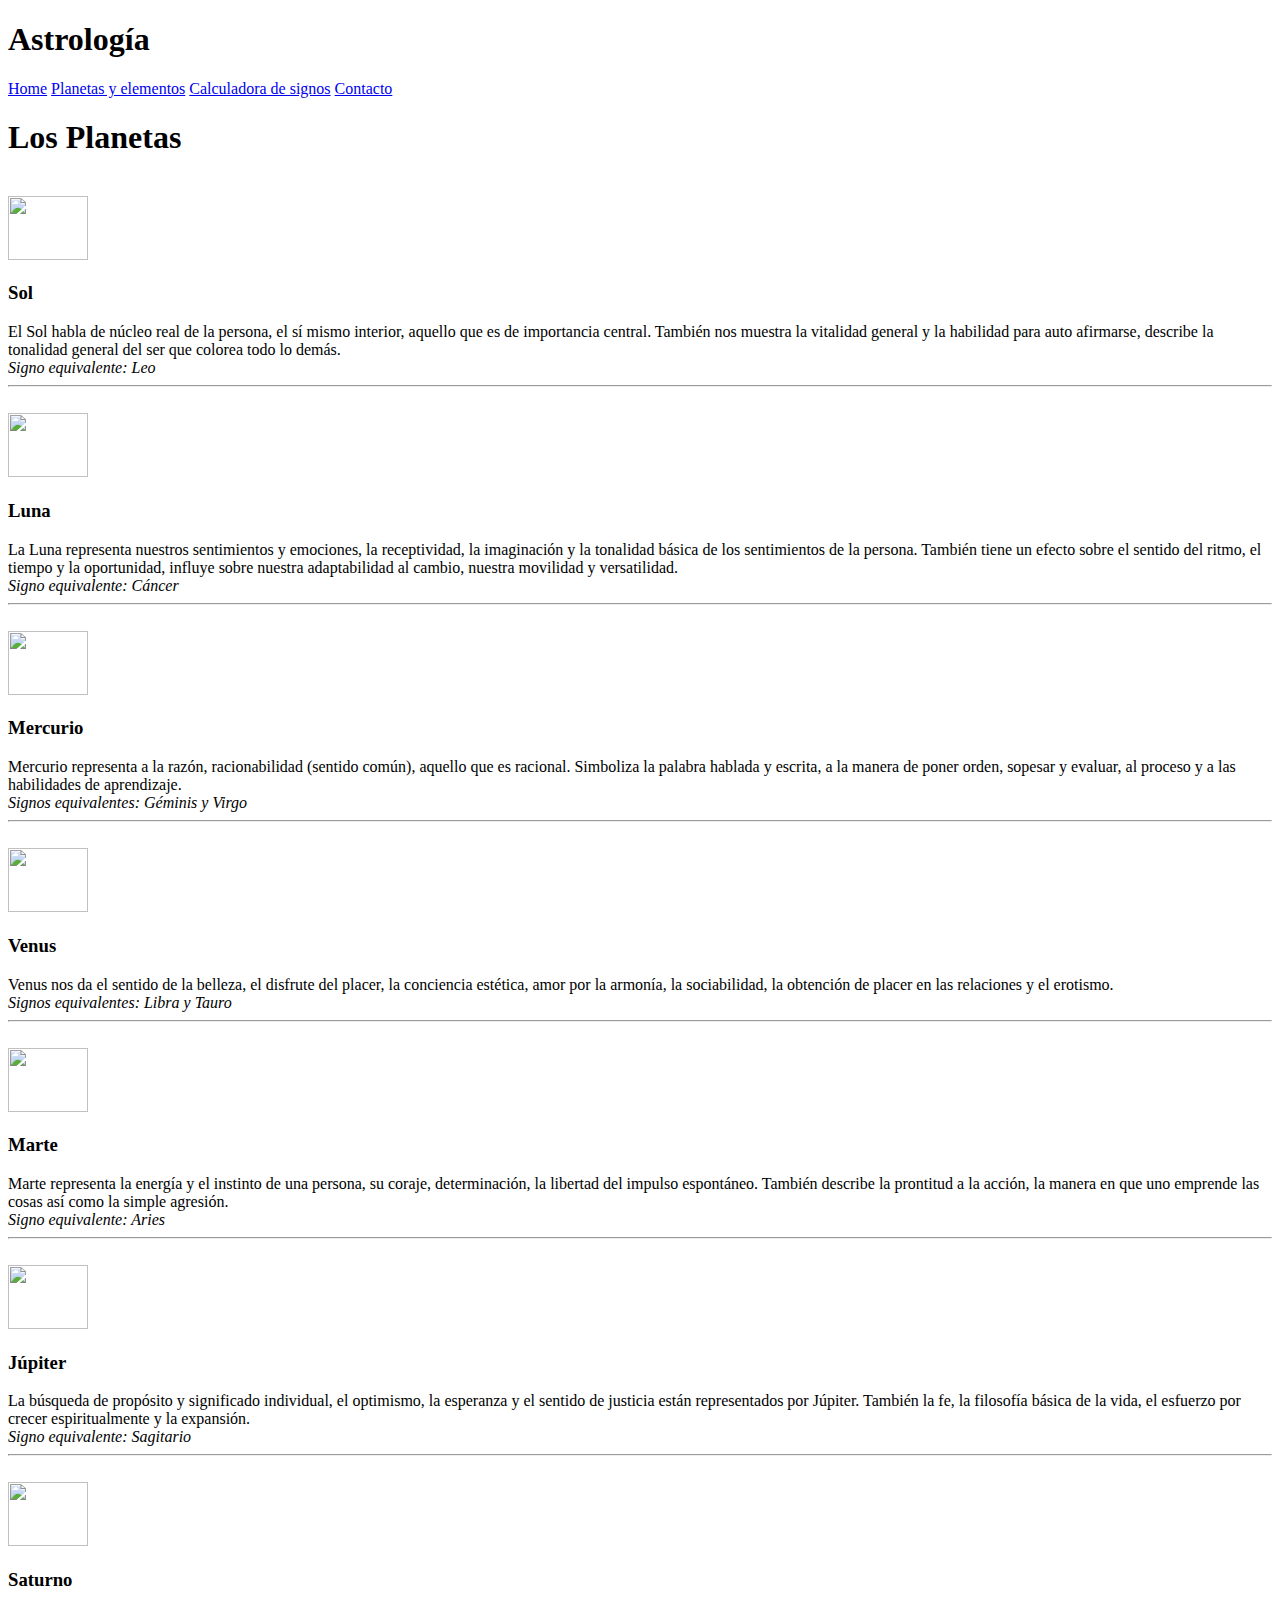
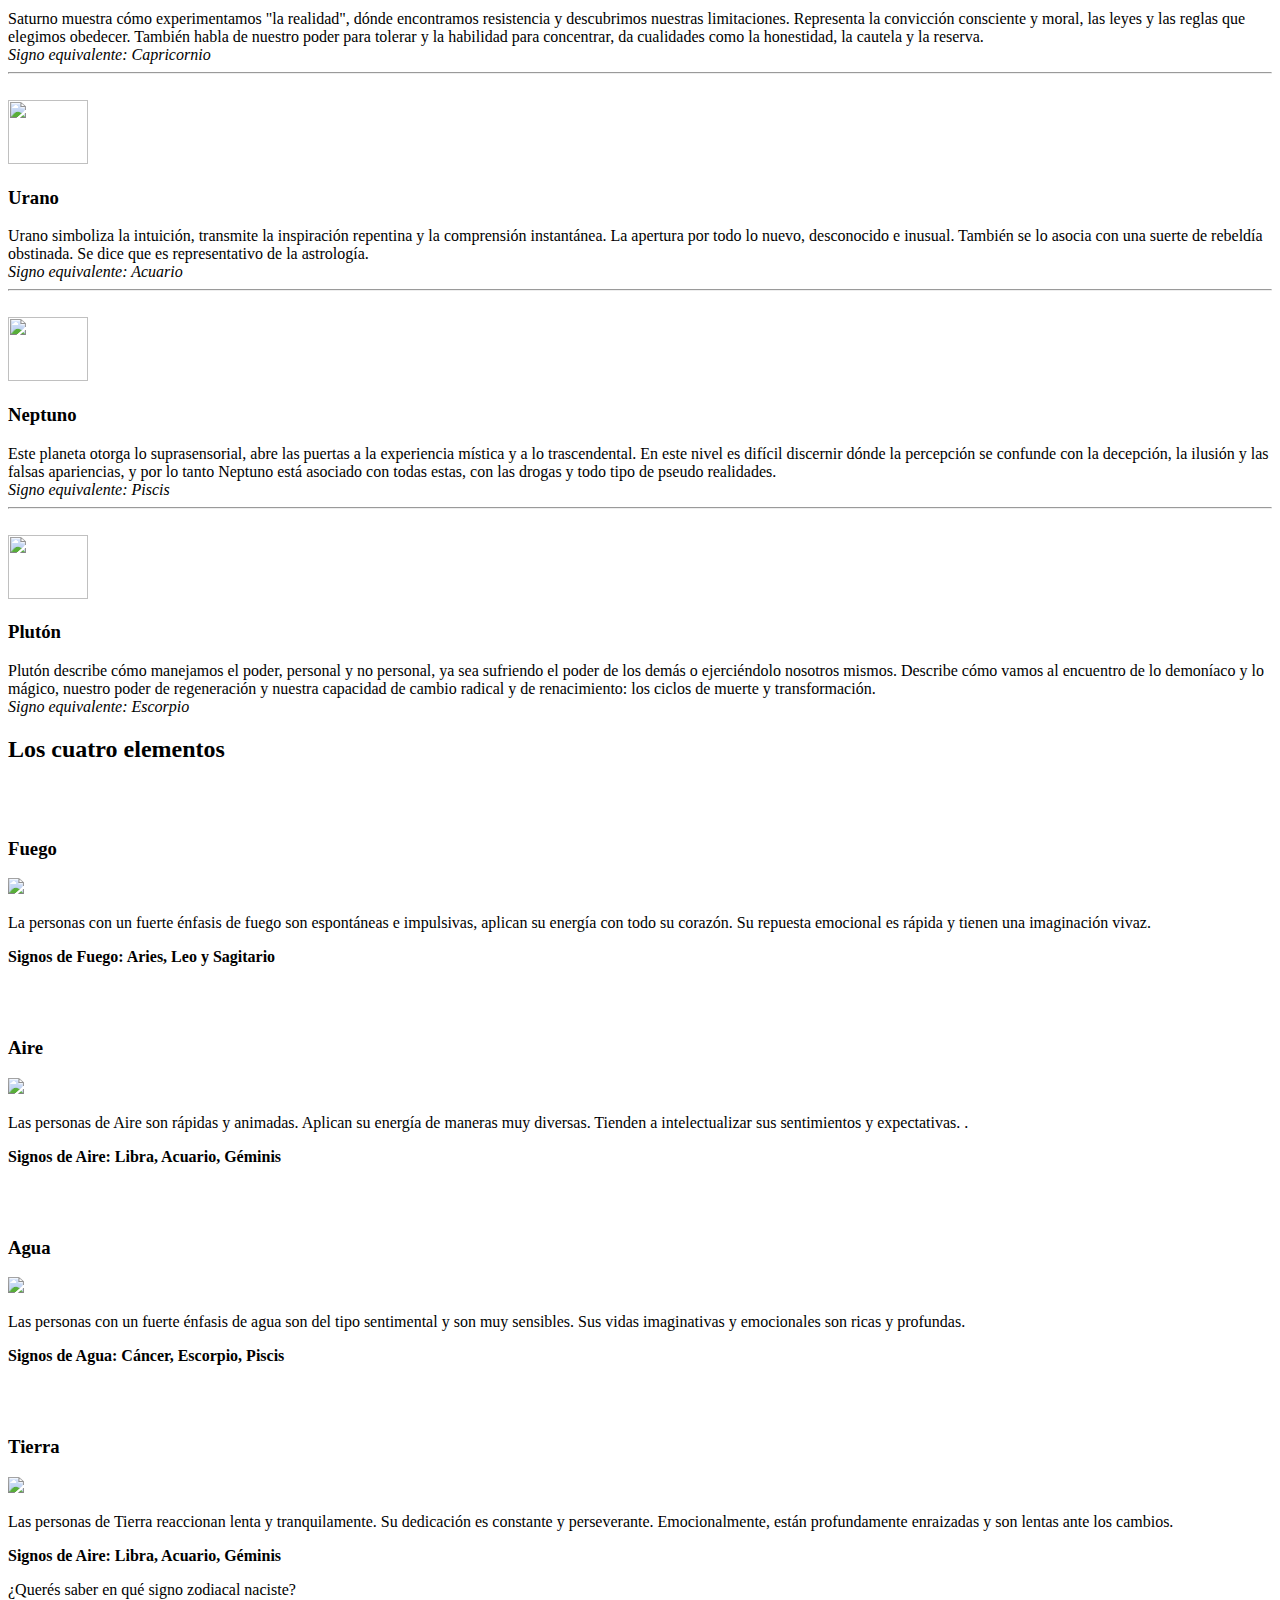
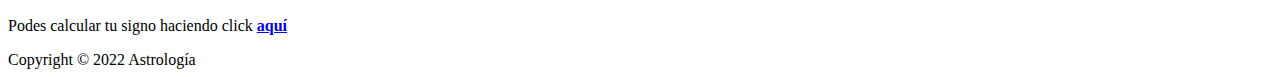
==== info.html @ bf9410b7 "Add files via upload" ====
<!DOCTYPE html>
<html lang="en">
<head>
    <meta charset="UTF-8">
    <meta http-equiv="X-UA-Compatible" content="IE=edge">
    <meta name="viewport" content="width=device-width, initial-scale=1.0">
    <link rel="stylesheet" href="css/estilos.css">
    <title>Astrología </title>
</head>
<body>
	<div class="contenedor">
        
        <header class="header">
            <h1>Astrología</h1>
            <nav class= "nav">
                <div class="topnav">
                    <a href="index.html">Home</a>
                    <a class="active" href="info.html">Planetas y elementos</a>
                    <a href="tusigno.html">Calculadora de signos</a>
                    <a href="contact.html">Contacto</a>
                  </div>
            </nav>
        
        </header>

        <main class="contenido">
            <h1>Los Planetas</h1>
            <br>
            <div class="planets">
                <div class="planet-img">
                    <img src="https://upload.wikimedia.org/wikipedia/commons/thumb/e/e5/Sun_symbol_%28planetary_color%29.svg/1920px-Sun_symbol_%28planetary_color%29.svg.png" width="80" height="64">
                </div>
                <div class = "planet-txt">   
                    <h3>Sol </h3>
                    El Sol habla de núcleo real de la persona, el sí mismo interior,
                    aquello que es de importancia central. También nos muestra la vitalidad
                    general y la habilidad para auto afirmarse, describe la tonalidad general del
                    ser que colorea todo lo demás.<br>
                    <i>Signo equivalente: Leo </i>
                </div>
            <hr> <br>
                <div class="planet-img">
                    <img src="https://upload.wikimedia.org/wikipedia/commons/thumb/3/3f/Moon_symbol_%28planetary_color%29.svg/1920px-Moon_symbol_%28planetary_color%29.svg.png" width="80" height="64">
                </div>
                <div class="planet-txt">   
                    <h3>Luna </h3>
                    La Luna representa nuestros sentimientos y emociones, la receptividad, la
                    imaginación y la tonalidad básica de los sentimientos de la
                    persona. También tiene un efecto sobre el sentido del ritmo, el tiempo
                    y la oportunidad, influye sobre nuestra adaptabilidad al cambio, nuestra
                    movilidad y versatilidad. <br>
                    <i>Signo equivalente: Cáncer </i>
                </div>
            <hr> <br>
               <div class="planet-img">
                    <img src="https://upload.wikimedia.org/wikipedia/commons/thumb/a/a5/Mercury_symbol_%28planetary_color%29.svg/1920px-Mercury_symbol_%28planetary_color%29.svg.png" width="80" height="64">
                </div>
                <div class="planet-txt">   
                    <h3>Mercurio </h3>
                    Mercurio representa a la razón, racionabilidad (sentido común),
                    aquello que es racional. Simboliza la palabra hablada y escrita, a la manera
                    de poner orden, sopesar y evaluar, al proceso y a las habilidades de aprendizaje.<br>
                    <i>Signos equivalentes: Géminis y Virgo </i>
                </div>
            <hr> <br>
                <div class="planet-img">
                    <img src="https://upload.wikimedia.org/wikipedia/commons/thumb/c/c2/Venus_symbol_%28planetary_color%29.svg/1920px-Venus_symbol_%28planetary_color%29.svg.png" width="80" height="64">
                </div>
                <div class="planet-txt">   
                    <h3>Venus </h3>
                    Venus nos da el sentido de la belleza, el disfrute del placer, la conciencia
                    estética, amor por la armonía, la sociabilidad, la obtención
                    de placer en las relaciones y el erotismo. <br>
                    <i>Signos equivalentes: Libra y Tauro </i>
                </div>
            <hr> <br>
               <div class="planet-img">
                    <img src="https://upload.wikimedia.org/wikipedia/commons/thumb/e/ea/Mars_symbol_%28planetary_color%29.svg/1920px-Mars_symbol_%28planetary_color%29.svg.png" width="80" height="64">
                </div>
                <div class="planet-txt">   
                    <h3>Marte </h3>
                    Marte representa la energía y el instinto de una persona, su coraje,
                    determinación, la libertad del impulso espontáneo. También
                    describe la prontitud a la acción, la manera en que uno emprende
                    las cosas así como la simple agresión.<br>
                    <i>Signo equivalente: Aries </i>
                </div>
            <hr> <br>
               <div class="planet-img">
                    <img src="https://upload.wikimedia.org/wikipedia/commons/thumb/9/9f/Jupiter_symbol_%28planetary_color%29.svg/1920px-Jupiter_symbol_%28planetary_color%29.svg.png" width="80" height="64">
                </div>
                <div class="planet-txt">   
                    <h3>Júpiter </h3>
                    La búsqueda de propósito y significado individual, el optimismo,
                    la esperanza y el sentido de justicia están representados por Júpiter.
                    También la fe, la filosofía básica de la vida, el esfuerzo
                    por crecer espiritualmente y la expansión.<br>
                   <i>Signo equivalente: Sagitario </i>
                </div>
            <hr> <br>
               <div class="planet-img">
                    <img src="https://upload.wikimedia.org/wikipedia/commons/thumb/a/a9/Saturn_symbol_%28planetary_color%29.svg/1920px-Saturn_symbol_%28planetary_color%29.svg.png" width="80" height="64">
                </div>
                <div class="planet-txt">   
                    <h3>Saturno </h3>
                    Saturno muestra cómo experimentamos "la realidad", dónde encontramos
                    resistencia y descubrimos nuestras limitaciones. Representa la convicción
                    consciente y moral, las leyes y las reglas que elegimos obedecer. También
                    habla de nuestro poder para tolerar y la habilidad para concentrar, da cualidades
                    como la honestidad, la cautela y la reserva. <br>
                    <i>Signo equivalente: Capricornio </i>
                </div>
            <hr> <br>
               <div class="planet-img">
                    <img src="https://upload.wikimedia.org/wikipedia/commons/thumb/2/24/Uranus_symbol_%28planetary_color%29.svg/1920px-Uranus_symbol_%28planetary_color%29.svg.png" width="80" height="64">
                </div>
                <div class="planet-txt">   
                    <h3>Urano </h3>
                    Urano simboliza la intuición, transmite la inspiración repentina
                    y la comprensión instantánea. La apertura por todo lo nuevo,
                    desconocido e inusual. También se lo asocia con una suerte de rebeldía
                    obstinada. Se dice que es representativo de la astrología.<br>
                    <i>Signo equivalente: Acuario </i>
                </div>
            <hr> <br>
               <div class="planet-img">
                    <img src="https://upload.wikimedia.org/wikipedia/commons/thumb/7/7b/Neptune_symbol_%28planetary_color%29.svg/1920px-Neptune_symbol_%28planetary_color%29.svg.png" width="80" height="64">
                </div>
                <div class="planet-txt">   
                    <h3>Neptuno </h3>
                    Este planeta otorga lo suprasensorial, abre las puertas a la experiencia
                    mística y a lo trascendental. En este nivel es difícil discernir
                    dónde la percepción se confunde con la decepción, la
                    ilusión y las falsas apariencias, y por lo tanto Neptuno está asociado
                    con todas estas, con las drogas y todo tipo de pseudo realidades. <br>
                    <i>Signo equivalente: Piscis </i>
                </div>
            <hr> <br>
               <div class="planet-img">
                    <img src="https://upload.wikimedia.org/wikipedia/commons/thumb/5/51/Pluto_symbol_%28planetary_color%29.svg/1920px-Pluto_symbol_%28planetary_color%29.svg.png" width="80" height="64">
                </div>
                 <div class="planet-txt">   
                    <h3>Plutón </h3>
                    Plutón describe cómo manejamos el poder, personal y no personal,
                    ya sea sufriendo el poder de los demás o ejerciéndolo nosotros
                    mismos. Describe cómo vamos al encuentro de lo demoníaco y
                    lo mágico, nuestro poder de regeneración y nuestra capacidad
                    de cambio radical y de renacimiento: los ciclos de muerte y transformación. <br>
                    <i>Signo equivalente: Escorpio </i>
                </div>
             </div>
        </main>

        <aside class="sidebar">
        <h2> Los cuatro elementos </h2>
        <br><br>
            <div class="card-cuerpo">
                <h3>Fuego</h3> 
                <img src="https://e7.pngegg.com/pngimages/902/634/png-clipart-alchemical-symbol-fire-classical-element-alchemy-triangle-angle-rectangle-thumbnail.png" class="card-img-f">
                <p>La personas con un fuerte énfasis de fuego son espontáneas e impulsivas, 
                aplican su energía con todo su corazón. Su repuesta emocional es 
                rápida y tienen una imaginación vivaz. </p>
                <p><strong>Signos de Fuego: Aries, Leo y Sagitario </strong>
                </p></div>
                <br><br>
            <div class="card-cuerpo">
                <h3>Aire</h3> 
                <img src="https://encrypted-tbn0.gstatic.com/images?q=tbn:ANd9GcRdNBKFe3yIjYYPF1adOlxtmCNRL4m_7b7x7nyy0tnlL5aLYZdojF6o-j03pFoMGboO5FU&usqp=CAU" class="card-img-ai">
                <p>Las personas de Aire son rápidas y animadas. Aplican su energía 
                de maneras muy diversas. Tienden a intelectualizar sus sentimientos 
                y expectativas. . </p>
                <strong>Signos de Aire: Libra, Acuario, Géminis </strong>
                </p></div>
                <br><br>        
            <div class="card-cuerpo">
                <h3>Agua</h3> 
                <img src="https://encrypted-tbn0.gstatic.com/images?q=tbn:ANd9GcQrwubBk-cgyg4xIY3yt5pIjwiBBu_3gaCKFqfFljM9QG8XHCP_xaPPD4FOoHzdfk-C7tQ&usqp=CAU" class="card-img-ag">
                <p>Las personas con un fuerte énfasis de agua son del tipo sentimental 
                    y son muy sensibles. Sus vidas imaginativas y emocionales son ricas 
                    y profundas. </p>
                <strong>Signos de Agua: Cáncer, Escorpio, Piscis </strong>
                </p></div>
                <br><br> 
            <div class="card-cuerpo">
                <h3>Tierra</h3> 
                <img src="https://e7.pngegg.com/pngimages/781/802/png-clipart-earth-symbol-alchemical-symbol-classical-element-air-earth-angle-text-thumbnail.png" class="card-img-t">
                <p>Las personas de Tierra reaccionan lenta y tranquilamente. Su dedicación 
                    es constante y perseverante. Emocionalmente, están profundamente 
                    enraizadas y son lentas ante los cambios.
                   </p>
                <strong>Signos de Aire: Libra, Acuario, Géminis </strong>
                </p></div>               
        </aside>

        <div class="widget">
            <p>
                ¿Querés saber en qué signo zodiacal naciste?
                <br> <br>
                Podes calcular tu signo haciendo click <a href="tusigno.html" class="calculadora"> <b>aquí</b> </a>
            </p>
        </div>

        <footer class="footer">
            <h8>Copyright © 2022 Astrología </h8>
        </footer>
    </div>
    <script src="js/script.js"></script>
</body>
</html>
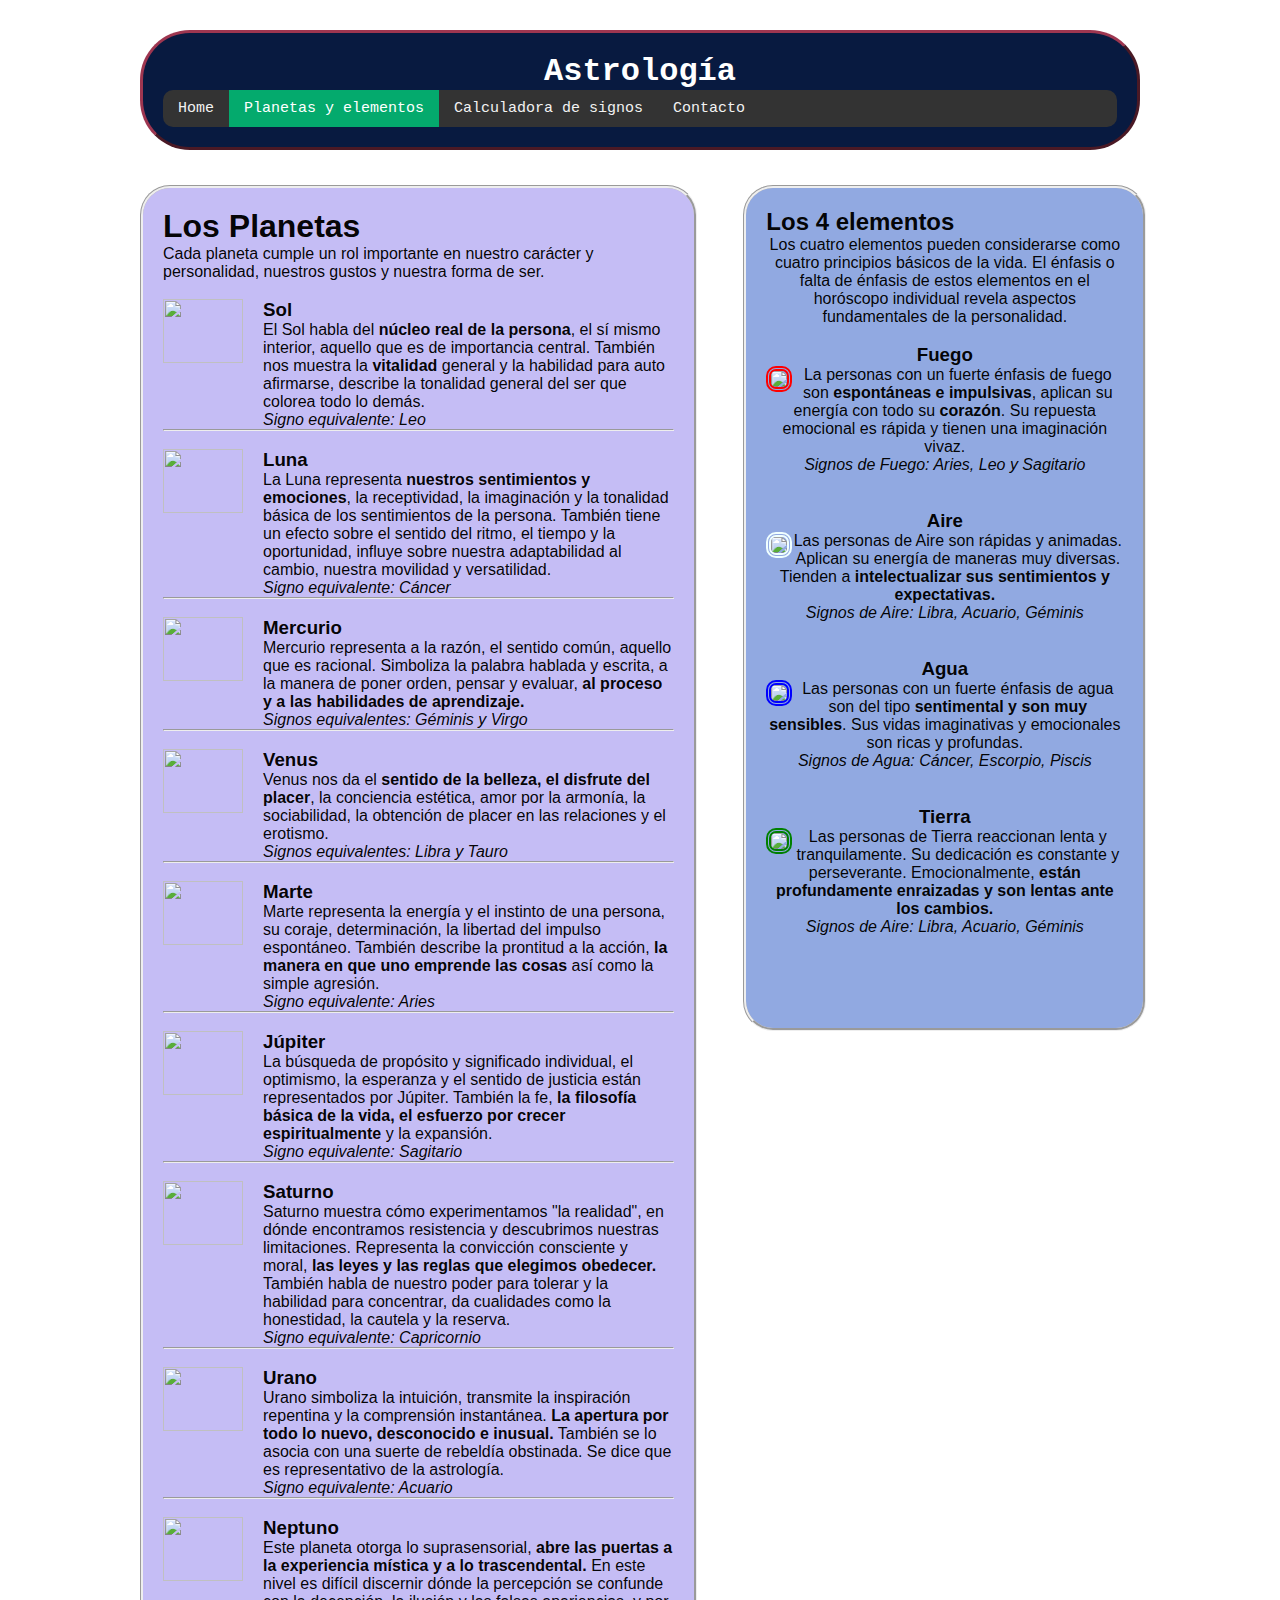
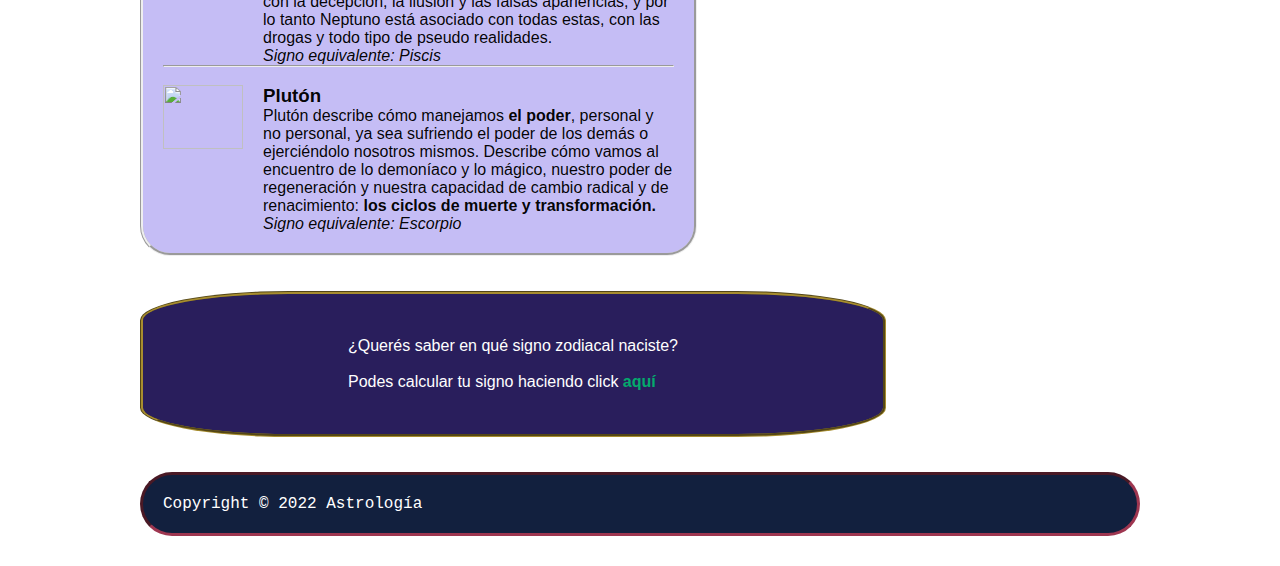
==== commit 3908c270: "Add files via upload" ====
--- a/info.html
+++ b/info.html
@@ -25,6 +25,10 @@
 
         <main class="contenido">
             <h1>Los Planetas</h1>
+            <p>
+                Cada planeta cumple un rol importante en nuestro carácter y personalidad,
+                nuestros gustos y nuestra forma de ser.
+            </p>
             <br>
             <div class="planets">
                 <div class="planet-img">
@@ -32,8 +36,8 @@
                 </div>
                 <div class = "planet-txt">   
                     <h3>Sol </h3>
-                    El Sol habla de núcleo real de la persona, el sí mismo interior,
-                    aquello que es de importancia central. También nos muestra la vitalidad
+                    El Sol habla del <b>núcleo real de la persona</b>, el sí mismo interior,
+                    aquello que es de importancia central. También nos muestra la <b>vitalidad</b>
                     general y la habilidad para auto afirmarse, describe la tonalidad general del
                     ser que colorea todo lo demás.<br>
                     <i>Signo equivalente: Leo </i>
@@ -44,7 +48,7 @@
                 </div>
                 <div class="planet-txt">   
                     <h3>Luna </h3>
-                    La Luna representa nuestros sentimientos y emociones, la receptividad, la
+                    La Luna representa <b>nuestros sentimientos y emociones</b>, la receptividad, la
                     imaginación y la tonalidad básica de los sentimientos de la
                     persona. También tiene un efecto sobre el sentido del ritmo, el tiempo
                     y la oportunidad, influye sobre nuestra adaptabilidad al cambio, nuestra
@@ -57,9 +61,9 @@
                 </div>
                 <div class="planet-txt">   
                     <h3>Mercurio </h3>
-                    Mercurio representa a la razón, racionabilidad (sentido común),
-                    aquello que es racional. Simboliza la palabra hablada y escrita, a la manera
-                    de poner orden, sopesar y evaluar, al proceso y a las habilidades de aprendizaje.<br>
+                    Mercurio representa a la razón, el sentido común, aquello que es racional. 
+                    Simboliza la palabra hablada y escrita, a la manera de poner orden,
+                    pensar y evaluar, <b>al proceso y a las habilidades de aprendizaje.</b><br>
                     <i>Signos equivalentes: Géminis y Virgo </i>
                 </div>
             <hr> <br>
@@ -68,7 +72,7 @@
                 </div>
                 <div class="planet-txt">   
                     <h3>Venus </h3>
-                    Venus nos da el sentido de la belleza, el disfrute del placer, la conciencia
+                    Venus nos da el <b>sentido de la belleza, el disfrute del placer</b>, la conciencia
                     estética, amor por la armonía, la sociabilidad, la obtención
                     de placer en las relaciones y el erotismo. <br>
                     <i>Signos equivalentes: Libra y Tauro </i>
@@ -81,8 +85,8 @@
                     <h3>Marte </h3>
                     Marte representa la energía y el instinto de una persona, su coraje,
                     determinación, la libertad del impulso espontáneo. También
-                    describe la prontitud a la acción, la manera en que uno emprende
-                    las cosas así como la simple agresión.<br>
+                    describe la prontitud a la acción, <b>la manera en que uno emprende las cosas</b> 
+                    así como la simple agresión.<br>
                     <i>Signo equivalente: Aries </i>
                 </div>
             <hr> <br>
@@ -93,8 +97,7 @@
                     <h3>Júpiter </h3>
                     La búsqueda de propósito y significado individual, el optimismo,
                     la esperanza y el sentido de justicia están representados por Júpiter.
-                    También la fe, la filosofía básica de la vida, el esfuerzo
-                    por crecer espiritualmente y la expansión.<br>
+                    También la fe, <b>la filosofía básica de la vida, el esfuerzo por crecer espiritualmente </b>y la expansión.<br>
                    <i>Signo equivalente: Sagitario </i>
                 </div>
             <hr> <br>
@@ -103,9 +106,9 @@
                 </div>
                 <div class="planet-txt">   
                     <h3>Saturno </h3>
-                    Saturno muestra cómo experimentamos "la realidad", dónde encontramos
+                    Saturno muestra cómo experimentamos "la realidad", en dónde encontramos
                     resistencia y descubrimos nuestras limitaciones. Representa la convicción
-                    consciente y moral, las leyes y las reglas que elegimos obedecer. También
+                    consciente y moral, <b> las leyes y las reglas que elegimos obedecer.</b> También
                     habla de nuestro poder para tolerar y la habilidad para concentrar, da cualidades
                     como la honestidad, la cautela y la reserva. <br>
                     <i>Signo equivalente: Capricornio </i>
@@ -117,8 +120,8 @@
                 <div class="planet-txt">   
                     <h3>Urano </h3>
                     Urano simboliza la intuición, transmite la inspiración repentina
-                    y la comprensión instantánea. La apertura por todo lo nuevo,
-                    desconocido e inusual. También se lo asocia con una suerte de rebeldía
+                    y la comprensión instantánea. <b>La apertura por todo lo nuevo, desconocido e inusual.</b> 
+                    También se lo asocia con una suerte de rebeldía
                     obstinada. Se dice que es representativo de la astrología.<br>
                     <i>Signo equivalente: Acuario </i>
                 </div>
@@ -128,8 +131,8 @@
                 </div>
                 <div class="planet-txt">   
                     <h3>Neptuno </h3>
-                    Este planeta otorga lo suprasensorial, abre las puertas a la experiencia
-                    mística y a lo trascendental. En este nivel es difícil discernir
+                    Este planeta otorga lo suprasensorial, <b>abre las puertas a la experiencia mística y a lo trascendental.</b>
+                    En este nivel es difícil discernir
                     dónde la percepción se confunde con la decepción, la
                     ilusión y las falsas apariencias, y por lo tanto Neptuno está asociado
                     con todas estas, con las drogas y todo tipo de pseudo realidades. <br>
@@ -141,54 +144,59 @@
                 </div>
                  <div class="planet-txt">   
                     <h3>Plutón </h3>
-                    Plutón describe cómo manejamos el poder, personal y no personal,
+                    Plutón describe cómo manejamos <b>el poder</b>, personal y no personal,
                     ya sea sufriendo el poder de los demás o ejerciéndolo nosotros
                     mismos. Describe cómo vamos al encuentro de lo demoníaco y
                     lo mágico, nuestro poder de regeneración y nuestra capacidad
-                    de cambio radical y de renacimiento: los ciclos de muerte y transformación. <br>
+                    de cambio radical y de renacimiento: <b>los ciclos de muerte y transformación.</b> <br>
                     <i>Signo equivalente: Escorpio </i>
                 </div>
              </div>
         </main>
 
         <aside class="sidebar">
-        <h2> Los cuatro elementos </h2>
-        <br><br>
+        <h2> Los 4 elementos </h2> 
+        <p>
+            Los cuatro elementos pueden considerarse como cuatro principios básicos de la vida.
+            El énfasis o falta de énfasis de estos elementos en el horóscopo individual revela 
+            aspectos fundamentales de la personalidad.
+        </p>
+        <br>
             <div class="card-cuerpo">
                 <h3>Fuego</h3> 
                 <img src="https://e7.pngegg.com/pngimages/902/634/png-clipart-alchemical-symbol-fire-classical-element-alchemy-triangle-angle-rectangle-thumbnail.png" class="card-img-f">
-                <p>La personas con un fuerte énfasis de fuego son espontáneas e impulsivas, 
-                aplican su energía con todo su corazón. Su repuesta emocional es 
+                <p>La personas con un fuerte énfasis de fuego son <b>espontáneas e impulsivas</b>, 
+                aplican su energía con todo su <b>corazón</b>. Su repuesta emocional es 
                 rápida y tienen una imaginación vivaz. </p>
-                <p><strong>Signos de Fuego: Aries, Leo y Sagitario </strong>
+                <p><i>Signos de Fuego: Aries, Leo y Sagitario </i>
                 </p></div>
                 <br><br>
             <div class="card-cuerpo">
                 <h3>Aire</h3> 
                 <img src="https://encrypted-tbn0.gstatic.com/images?q=tbn:ANd9GcRdNBKFe3yIjYYPF1adOlxtmCNRL4m_7b7x7nyy0tnlL5aLYZdojF6o-j03pFoMGboO5FU&usqp=CAU" class="card-img-ai">
                 <p>Las personas de Aire son rápidas y animadas. Aplican su energía 
-                de maneras muy diversas. Tienden a intelectualizar sus sentimientos 
-                y expectativas. . </p>
-                <strong>Signos de Aire: Libra, Acuario, Géminis </strong>
+                de maneras muy diversas. Tienden a <b>intelectualizar sus sentimientos 
+                y expectativas.</b> </p>
+                <i>Signos de Aire: Libra, Acuario, Géminis </i>
                 </p></div>
                 <br><br>        
             <div class="card-cuerpo">
                 <h3>Agua</h3> 
                 <img src="https://encrypted-tbn0.gstatic.com/images?q=tbn:ANd9GcQrwubBk-cgyg4xIY3yt5pIjwiBBu_3gaCKFqfFljM9QG8XHCP_xaPPD4FOoHzdfk-C7tQ&usqp=CAU" class="card-img-ag">
-                <p>Las personas con un fuerte énfasis de agua son del tipo sentimental 
-                    y son muy sensibles. Sus vidas imaginativas y emocionales son ricas 
+                <p>Las personas con un fuerte énfasis de agua son del tipo <b>sentimental 
+                    y son muy sensibles</b>. Sus vidas imaginativas y emocionales son ricas 
                     y profundas. </p>
-                <strong>Signos de Agua: Cáncer, Escorpio, Piscis </strong>
+                <i>Signos de Agua: Cáncer, Escorpio, Piscis </i>
                 </p></div>
                 <br><br> 
             <div class="card-cuerpo">
                 <h3>Tierra</h3> 
                 <img src="https://e7.pngegg.com/pngimages/781/802/png-clipart-earth-symbol-alchemical-symbol-classical-element-air-earth-angle-text-thumbnail.png" class="card-img-t">
                 <p>Las personas de Tierra reaccionan lenta y tranquilamente. Su dedicación 
-                    es constante y perseverante. Emocionalmente, están profundamente 
-                    enraizadas y son lentas ante los cambios.
+                    es constante y perseverante. Emocionalmente, <b>están profundamente
+                    enraizadas y son lentas ante los cambios.</b>
                    </p>
-                <strong>Signos de Aire: Libra, Acuario, Géminis </strong>
+                <i>Signos de Aire: Libra, Acuario, Géminis </i>
                 </p></div>               
         </aside>
 
--- a/css/estilos.css
+++ b/css/estilos.css
@@ -0,0 +1,409 @@
+
+/* estilos en TODOS */
+
+* {
+	margin: 0px;
+	padding: 0;
+}
+
+body {
+	background-image: url(http://www.fotonat.org/data/media/13/Sin-ttulo-5.jpg); 
+	color: rgba(0, 0, 0, 0.995);
+	font-family: 'Courier New', Courier, monospace;
+}
+
+.contenedor {
+	width: 100%;
+	max-width: 1000px;
+	margin: 30px auto;
+	display: grid;
+	gap: 35px;
+	grid-template-areas: "header header header"
+						 "contenido contenido sidebar"
+						 "widget widget sidebar"
+						 "footer footer footer";
+}
+
+.contenedor .header,
+.contenedor .contenido,
+.contenedor .presentacion,
+.contenedor .sidebar,
+.contenedor .widget,
+.contenedor .footer {
+	padding: 20px;
+	border-radius: 30px;
+	border-style:groove;
+}
+
+
+/* Header en TODOS */
+
+.contenedor .header {
+	background: #081a40;
+	color: #fff;
+	grid-area: header;
+	text-align: center;
+	border-radius: 50px;
+	border-color: rgb(158, 54, 80);
+	border-style:outset ;
+}
+.topnav {
+		background-color: #333;
+		overflow: hidden;
+		grid-area: nav;
+		border-radius: 10px;
+		border-style: hidden;
+	}
+	
+.topnav a {
+		float: left;
+		color: #f2f2f2;
+		text-align: center;
+		padding: 10px 15px;
+		text-decoration: none;
+		font-size: 15px;
+}
+
+.topnav a:hover {
+		background-color: #ddd;
+		color: black;
+}
+
+.topnav a.active {
+		background-color: #04AA6D;
+		color: white;
+}
+
+
+
+/* Contenido en páginas INFO y SIGNO */
+
+.contenedor .contenido {
+	grid-area: contenido;
+	font-family:'Gill Sans', 'Gill Sans MT', Calibri, 'Trebuchet MS', sans-serif;
+	background-color: #f4f0ff;
+}	
+
+
+/* Contenido en la página principal HOME */
+
+.presentacion {
+	width: 100%;
+	border-radius: 30px;
+	padding: 15px;
+	margin: 0;
+}
+.frontimg {
+	font-family: 'Raleway', Arial, sans-serif;
+	color: #fff;
+	position: relative;
+	overflow: hidden;
+	margin: 20px;
+	min-width: 200px;
+	max-width: 500px;
+	max-height: 225px;
+	background: #000000;
+	text-align: center;
+}
+.frontimg * {
+	-webkit-box-sizing: border-box;
+	box-sizing: border-box;
+}
+.frontimg img {
+	opacity: 1;
+	width: 100%;
+	-webkit-transition: opacity 0.35s;
+	transition: opacity 0.35s;
+}
+.frontimg figcaption {
+	position: absolute;
+	top: 0;
+	left: 0;
+	width: 100%;
+	height: 100%;
+	text-align: left;
+}
+	  
+.frontimg figcaption > div {
+	float: left;
+	height: 100%;
+	overflow: hidden;
+	width: 50%;
+	position: relative;
+}
+	  
+.frontimg figcaption::before {
+	position: absolute;
+	top: 50%;
+	bottom: 50%;
+	left: 50%;
+	width: 2px;
+	content: '';
+	opacity: 0;
+	background-color: rgba(255, 255, 255, 0);
+	-webkit-transition: all 0.4s;
+	transition: all 0.4s;
+	-webkit-transition-delay: 0.6s;
+	transition-delay: 0.6s;
+}
+.frontimg h2, .frontimg p {
+	margin: 0;
+	padding: 20px;
+	opacity: 0;
+	position: absolute;
+	top: 0;
+	width: 100%;
+	left: 0;
+	-webkit-transition: opacity 0.45s, -webkit-transform 0.45s;
+	transition: opacity 0.45s,-webkit-transform 0.45s,-moz-transform 0.45s,-o-transform 0.45s,transform 0.45s;
+}
+.frontimg h2 {
+	text-align: right;
+	display: inline-block;
+	word-spacing: -0.1em;
+	font-weight: 300;
+	text-transform: uppercase;
+	bottom: 0;
+	background: rgba(0, 0, 0, 0.5);
+	-webkit-transform: translate3d(50%, 0%, 0);
+	transform: translate3d(50%, 0%, 0);
+	-webkit-transition-delay: 0s;
+	transition-delay: 0s;
+}
+.frontimg h2 span {
+font-weight: 800;
+}
+.frontimg p {
+	display: block;
+	bottom: 0;
+	text-align: left;
+	font-weight: 300;
+	top: 0%;
+	color: #000;
+	background: #ffffff;
+	-webkit-transform: translate3d(-50%, 0%, 0);
+	transform: translate3d(-50%, 0%, 0);
+	-webkit-transition-delay: 0s;
+	transition-delay: 0s;
+}
+.frontimg a {
+	left: 0;
+	right: 0;	
+	top: 0;
+	bottom: 0;
+	position: absolute;
+	color: #ffffff;
+}
+.frontimg:hover img {
+	opacity: 0.7;
+}
+.frontimg:hover figcaption h2,
+.frontimg:hover figcaption p {
+	-webkit-transform: translate3d(0%, 0%, 0);
+	transform: translate3d(0%, 0%, 0);
+	-webkit-transition-delay: 0.3s;
+	transition-delay: 0.3s;
+	opacity: 1;
+}
+.frontimg:hover figcaption::before {
+	background: #ffffff;
+	top: 0px;
+	bottom: 0px;
+	opacity: 1;
+	-webkit-transition-delay: 0s;
+	transition-delay: 0s;
+}
+
+
+/* Contenido en página INFO */
+
+.planet-img {
+	float:left;
+}
+.planet-txt {
+	margin-left: 100px;
+} 
+
+
+/* Contenido en página CONTACTO */
+
+.ultimo  {
+	border: 1px solid rgb(135, 132, 132); 
+	margin-bottom: 0px;
+	min-width: 400px;
+	max-width: 600px;
+	width: 98%;
+	background-color: #535d59;
+	color: white;
+	padding: 12px 20px;
+	cursor:pointer ;
+	grid-area: contenido;
+}  
+.contact #comentarios {
+	resize:none
+}
+
+input:invalid {
+	border: 1px dashed red;
+  }
+  
+input:valid {
+	border: 2px solid black;
+  }
+
+
+/* Sidebar en TODOS */
+
+.contenedor .sidebar {
+	font-family:'Gill Sans', 'Gill Sans MT', Calibri, 'Trebuchet MS', sans-serif;
+	flex-flow: column wrap;
+	background: #91a9e1;
+	text-align: center;
+	display: flex;
+	align-items:flex-start;
+	min-height: 400px;
+	max-height: 800px ;
+	min-width: 200px;
+	grid-area: sidebar;	
+}
+
+/* Sidebar en página INFO */
+
+.card-img-f , .card-img-t , .card-img-ai , .card-img-ag {
+	float: left;
+	max-width: 50px;
+	border-radius: 10px;
+	border-style:double;
+	border-width: 5px;
+}
+	.card-img-f {
+		border-color: red;
+	}
+	.card-img-t{
+		border-color: green;
+	}
+	.card-img-ai{
+		border-color: azure;
+	}	
+	.card-img-ag{
+		border-color: blue;
+	}
+
+
+
+/* Widget (solo en página INFO) */
+
+.contenedor .widget {
+	font-family:'Segoe UI', Tahoma, Geneva, Verdana, sans-serif;
+	background: #291e5c;
+	color: #ffffff;
+	border-radius: 20%;
+	border-color:rgb(167, 141, 47);
+	border-style:groove;
+	padding: 2%;
+	overflow-y: scroll;
+	height: 100px;
+	display:flex ;
+	align-items: center;
+	justify-content:center;
+	grid-area: widget;
+	transition-property: width;
+	transition-duration: 2s;
+}
+.contenedor .widget .calculadora {
+	color:#04AA6D;
+	text-decoration: none;
+}
+.contenedor .widget:hover {
+		width: 800px;
+}
+
+
+/* Footer en TODOS */
+
+.contenedor .footer {
+	background: #12203E;
+	color: #fff;
+	grid-area: footer;
+	border-radius: 50px;
+	border-color: rgb(158, 54, 80);
+	border-style:inset ;
+}
+
+
+/* Media screen del CELULAR */
+
+@media screen and (max-width: 750px){
+	.contenedor {
+		width: 100%;
+		grid-template-areas: "header header header"
+						 "sidebar sidebar sidebar"
+						 "contenido contenido contenido"
+						 "widget widget widget"
+						 "footer footer footer";
+	}
+	.presentacion{
+		background-color: #a0aef6;
+	}	
+	.contenedor .sidebar {
+		margin-top: 10px;
+	}
+	.contenedor .widget {
+		width: 200px;
+	}
+	.contenedor .widget:hover {
+		width: 250px;
+	}
+}
+
+/* media screen de TABLET */
+
+@media screen and (min-width: 750px) {
+	.contenedor {
+		grid-template-areas: "header header header"
+						 "sidebar sidebar sidebar"
+						 "contenido contenido contenido"
+						 "widget widget widget"
+						 "footer footer footer";
+	}
+	.presentacion{
+		background-color: #91b0e1;
+	}
+	.contenedor .contenido {
+		background-color: rgba(243, 204, 204, 0.995);
+		width: 90%;
+	}
+	.contenedor .sidebar {
+		width: 90%;
+	}
+	.contenedor .widget {
+		width: 400px;
+	}
+	.contenedor .widget:hover {
+		width: 600px;
+	}	
+}
+
+/* media screen de LAPTOP */
+
+@media screen and (min-width: 1000px) {
+	.contenedor {
+		grid-template-areas: "header header header"
+						 "contenido contenido sidebar"
+						 "widget widget widget"
+						 "footer footer footer";
+	}
+
+	.presentacion{
+		background-color: #dcd1ff;
+	}
+	.contenedor .contenido {
+		background-color: rgba(197, 189, 245, 0.995);
+	}
+	.contenedor .widget {
+		width: 700px;
+	}
+	.contenedor .widget:hover {
+		width: 900px;
+	}	
+}
